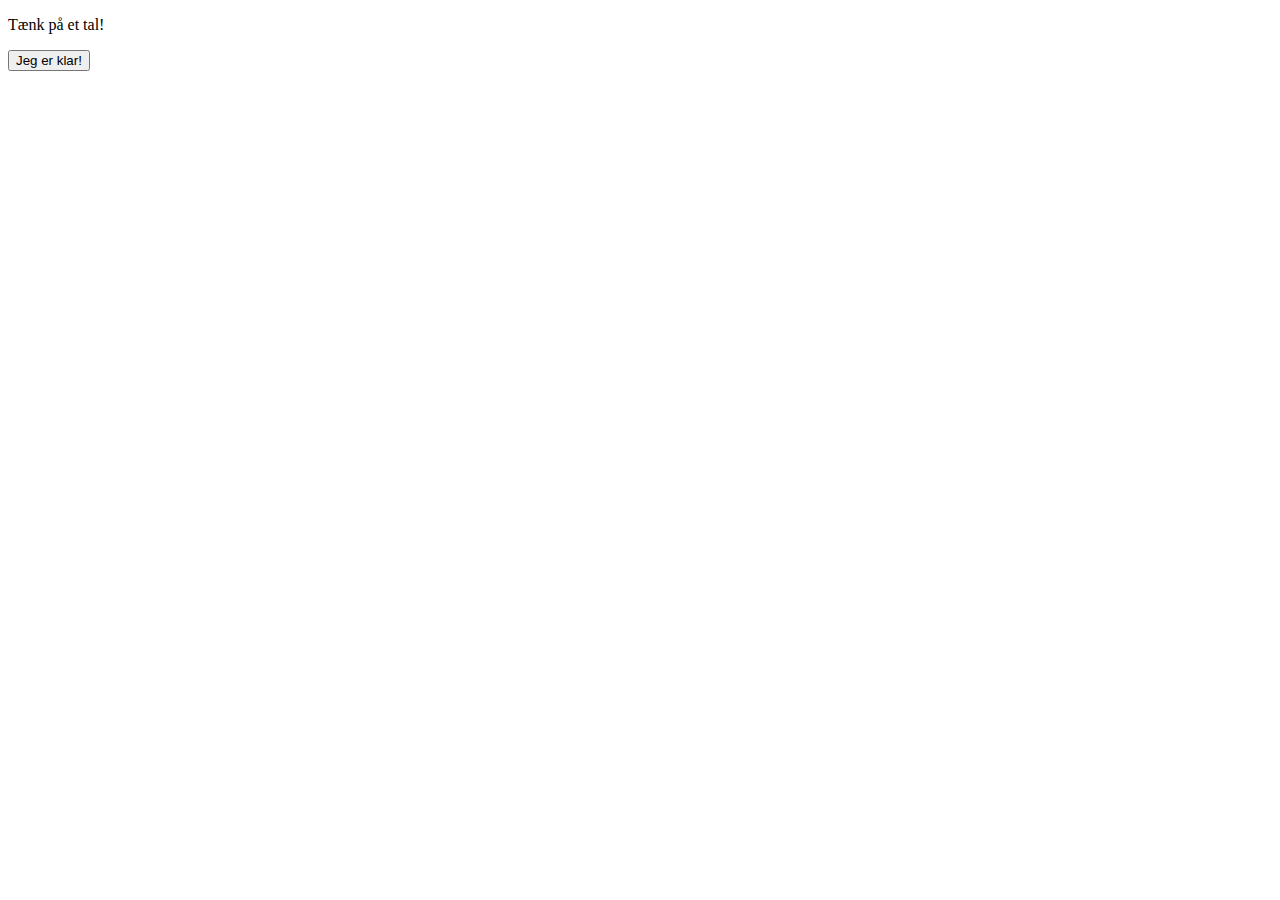
==== index.html @ f5eef537 "index" ====
<!DOCTYPE html>
<html lang="en">
  <!-- del.1 -->

  <head>
    <meta charset="UTF-8" />
    <meta name="viewport" content="width=device-width, initial-scale=1.0" />
    <title>Document</title>
    <link rel="stylesheet" href="style.css" />
  </head>
  <body>
    <main>
      <section id="start-screen">
        <p>Tænk på et tal!</p>
        <button id="start-game-btn">Jeg er klar!</button>
      </section>

      <section id="active-game-section">
        <article id="cpu-guess-log">
          <ol id="cpu-guesses"></ol>
        </article>
      </section>
    </main>

    <script src="reverseNumberGuess.js"></script>
  </body>
</html>
---- style.css ----
/*  del.1 */


.hidden {
  display: none;
}
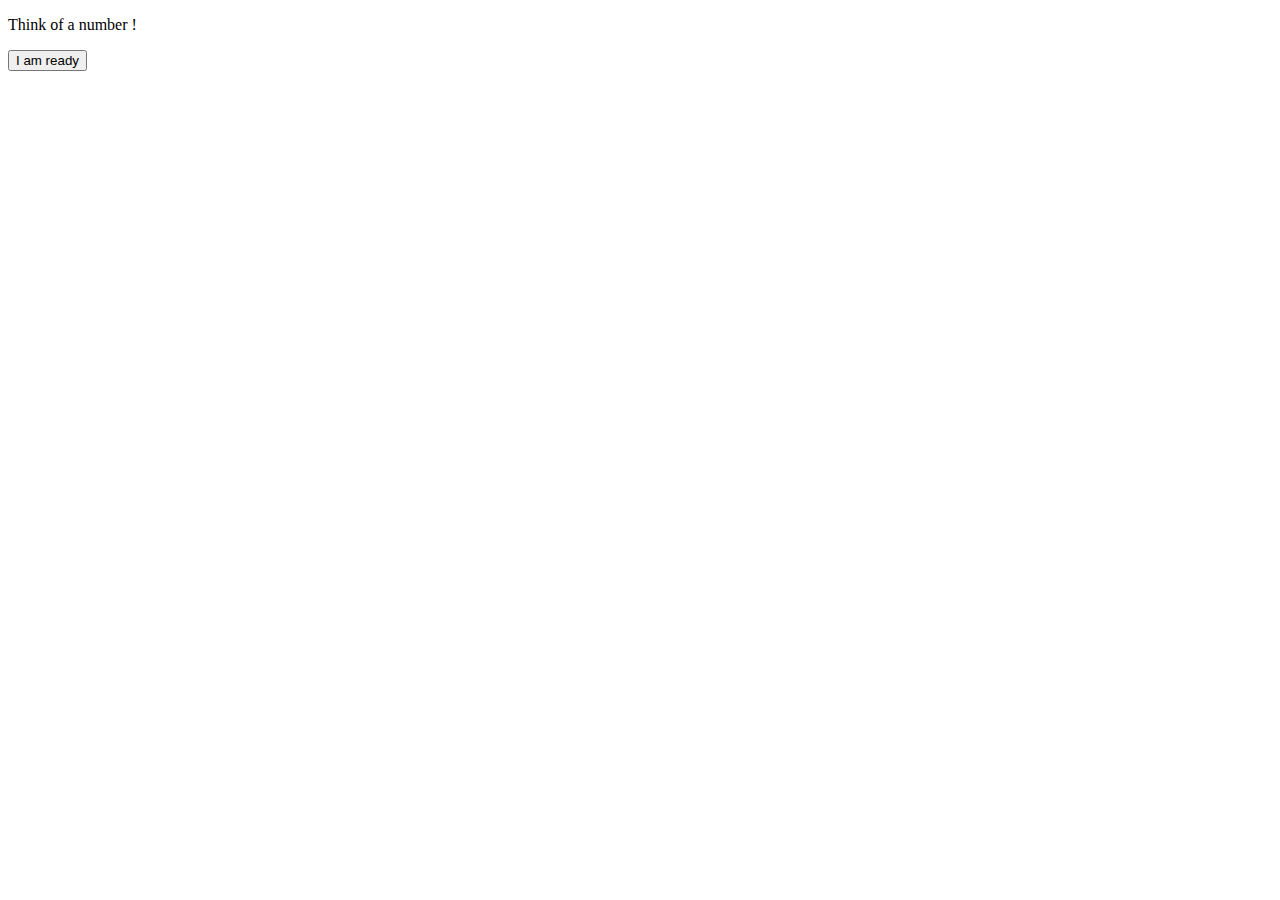
==== commit 7908d474: "english only" ====
--- a/index.html
+++ b/index.html
@@ -11,8 +11,8 @@
   <body>
     <main>
       <section id="start-screen">
-        <p>Tænk på et tal!</p>
-        <button id="start-game-btn">Jeg er klar!</button>
+        <p>Think of a number !</p>
+        <button id="start-game-btn">I am ready</button>
       </section>
 
       <section id="active-game-section">
